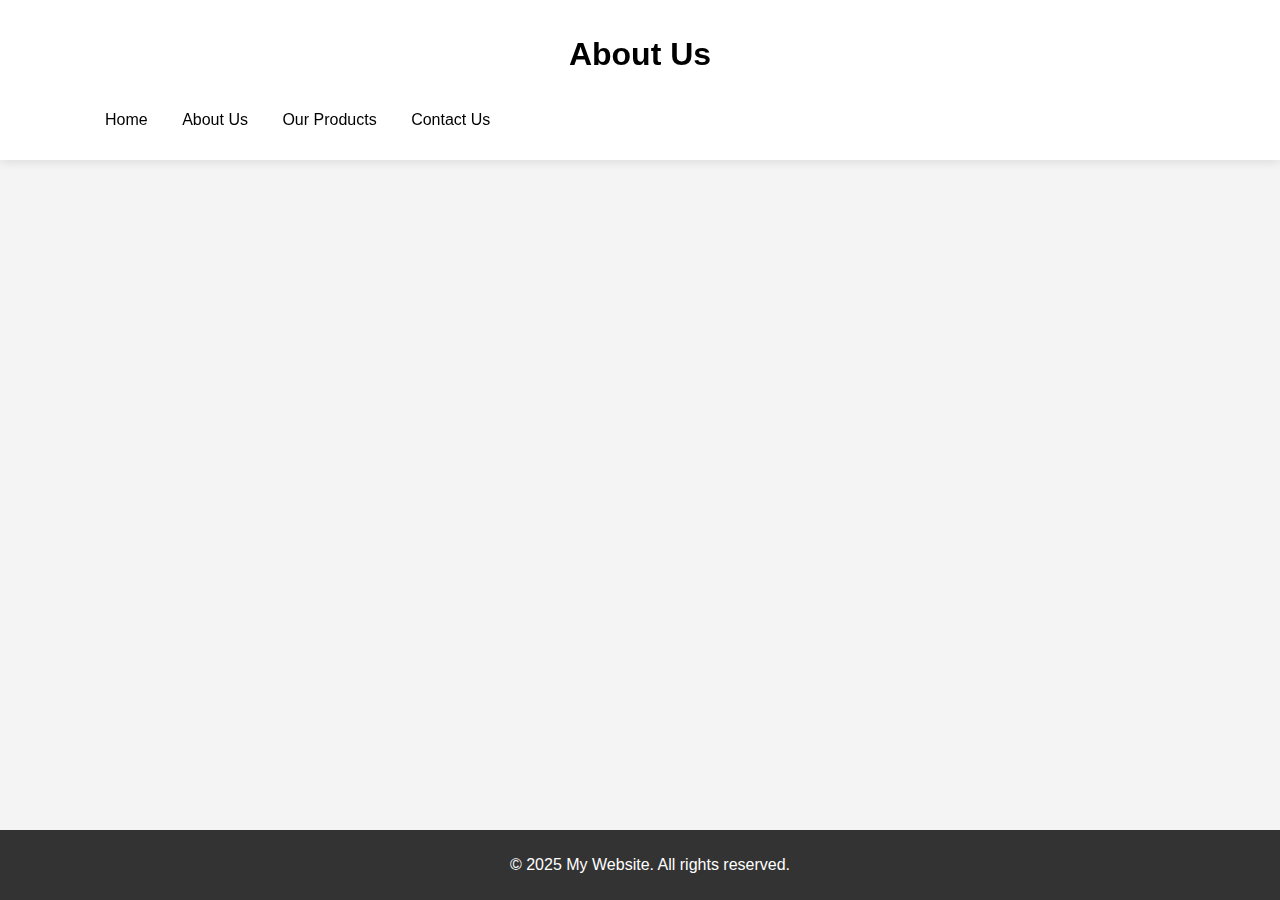
==== about.html @ 64919e8f "Initial commit - Shivam Flowers website" ====
<!DOCTYPE html>
<html lang="en">
<head>
    <meta charset="UTF-8">
    <meta name="viewport" content="width=device-width, initial-scale=1.0">
    <title>About Us - My Website</title>
    <link rel="stylesheet" href="style.css">
</head>
<body>
    <header>
        <h1>About Us</h1>
        <nav>
            <ul>
                <li><a href="index.html">Home</a></li>
                <li><a href="about.html">About Us</a></li>
                <li><a href="products.html">Our Products</a></li>
                <li><a href="contact.html">Contact Us</a></li>
            </ul>
        </nav>
    </header>

    <main>
        <h2>Who We Are</h2>
        <p>We are a company dedicated to providing quality products and services.</p>
    </main>

    <footer>
        <p>&copy; 2025 My Website. All rights reserved.</p>
    </footer>
</body>
</html>
---- style.css ----
/* General Styles */
body {
    font-family: Arial, sans-serif;
    margin: 0;
    padding: 0;
    background-color: #f4f4f4;
    text-align: center;
}

header {
    position: fixed;
    top: 0;
    left: 0;
    width: 100%;
    background: white;  /* Change as needed */
    z-index: 1000; /* Ensures it stays above everything */
    padding: 15px 0;
    box-shadow: 0px 4px 10px rgba(0, 0, 0, 0.1);
}

/* Home Section */
.home-section {
    position: relative;
    width: 100%;
    height: 400px;
    background: url('images/banner1.jpg') no-repeat center center/cover;
    display: flex;
    align-items: center;
    justify-content: center;
    text-align: center;
    color: white;
}

.home-content {
    background: rgba(0, 0, 0, 0.6);
    padding: 20px;
    border-radius: 8px;
}

.home-content h1 {
    font-size: 2.5rem;
    font-weight: bold;
}

.home-content p {
    font-size: 1.2rem;
    margin-bottom: 15px;
}

/* Button */
.btn {
    display: inline-block;
    padding: 10px 20px;
    font-size: 1rem;
    color: white;
    background: #28a745;
    text-decoration: none;
    border-radius: 5px;
    transition: 0.3s;
}

.btn:hover {
    background: #218838;
}

/* About Section */
#about {
    padding: 50px;
    background: white;
    display: flex;
    justify-content: center;
    align-items: center;
}

.about-container {
    display: flex;
    align-items: center;
    justify-content: space-between;
    max-width: 1100px;
    margin: auto;
    flex-wrap: wrap;
}

.about-text {
    flex: 1;
    padding-right: 40px;
    text-align: left;
}

.trusted-florist {
    color: #2A9D00;
    font-weight: bold;
}

.about-text h2 {
    font-size: 28px;
    color: #000;
}

.about-text p {
    font-size: 16px;
    color: #555;
    line-height: 1.6;
}

.about-link {
    color: #2A9D00;
    font-weight: bold;
    text-decoration: none;
    font-size: 16px;
}

.about-image {
    flex: 1;
}

.about-image img {
    max-width: 100%;
    border-radius: 5px;
}


/* Navigation Bar */
header {
    background: #fff;
    padding: 15px 0;
    position: fixed;
    width: 100%;
    top: 0;
    box-shadow: 0 2px 10px rgba(0, 0, 0, 0.1);
}

nav {
    display: flex;
    justify-content: space-between;
    align-items: center;
    max-width: 1100px;
    margin: auto;
    padding: 0 20px;
}

.logo {
    font-size: 20px;
    font-weight: bold;
}

nav ul {
    list-style: none;
    padding: 0;
}

nav ul li {
    display: inline;
    margin: 0 15px;
}

nav ul li a {
    text-decoration: none;
    color: black;
}

.contact-btn {
    border: 2px solid black;
    padding: 5px 10px;
    text-transform: uppercase;
}

/* Hero Section */
.hero {
    background: url('hero.jpg') no-repeat center center/cover;
    height: 80vh;
    display: flex;
    align-items: center;
    justify-content: center;
    text-align: center;
    color: white;
    position: relative;
}

.hero::before {
    content: "";
    position: absolute;
    top: 0;
    left: 0;
    width: 100%;
    height: 100%;
    background: rgba(0, 0, 0, 0.5); /* Dark overlay */
}

.hero-content {
    position: relative;
    z-index: 2;
}

.hero h1 {
    font-size: 3rem;
    font-weight: bold;
}

.hero p {
    font-size: 1.2rem;
}

.btn {
    background: green;
    color: white;
    padding: 10px 20px;
    text-decoration: none;
    display: inline-block;
    margin-top: 10px;
}

/* Banners Section */
.banners {
    display: flex;
    justify-content: center;
    margin: 40px 0;
}

.banner {
    position: relative;
    width: 45%;
    margin: 10px;
}

.banner img {
    width: 100%;
    border-radius: 5px;
}

.banner-text {
    position: absolute;
    bottom: 10%;
    left: 50%;
    transform: translateX(-50%);
    background: rgba(0, 0, 0, 0.7);
    color: white;
    padding: 10px 20px;
    border-radius: 5px;
}

/* Footer */
footer {
    background: #333;
    color: white;
    padding: 10px;
    position: fixed;
    bottom: 0;
    width: 100%;
}
/* Slideshow Container */
.slideshow {
    width: 100%;
    position: relative;
    margin: 30px auto;
}

.slideshow-container {
    max-width: 100%;
    position: relative;
    overflow: hidden;
}

.slide {
    display: none;
    position: relative;
}

.slide img {
    width: 100%;
    border-radius: 5px;
}

/* Banner Text */
.banner-text {
    position: absolute;
    bottom: 10%;
    left: 50%;
    transform: translateX(-50%);
    background: rgba(0, 0, 0, 0.7);
    color: white;
    padding: 10px 20px;
    border-radius: 5px;
}

/* Fade Animation */
.fade {
    animation: fadeEffect 1.5s ease-in-out;
}

@keyframes fadeEffect {
    from { opacity: 0.4; }
    to { opacity: 1; }
}
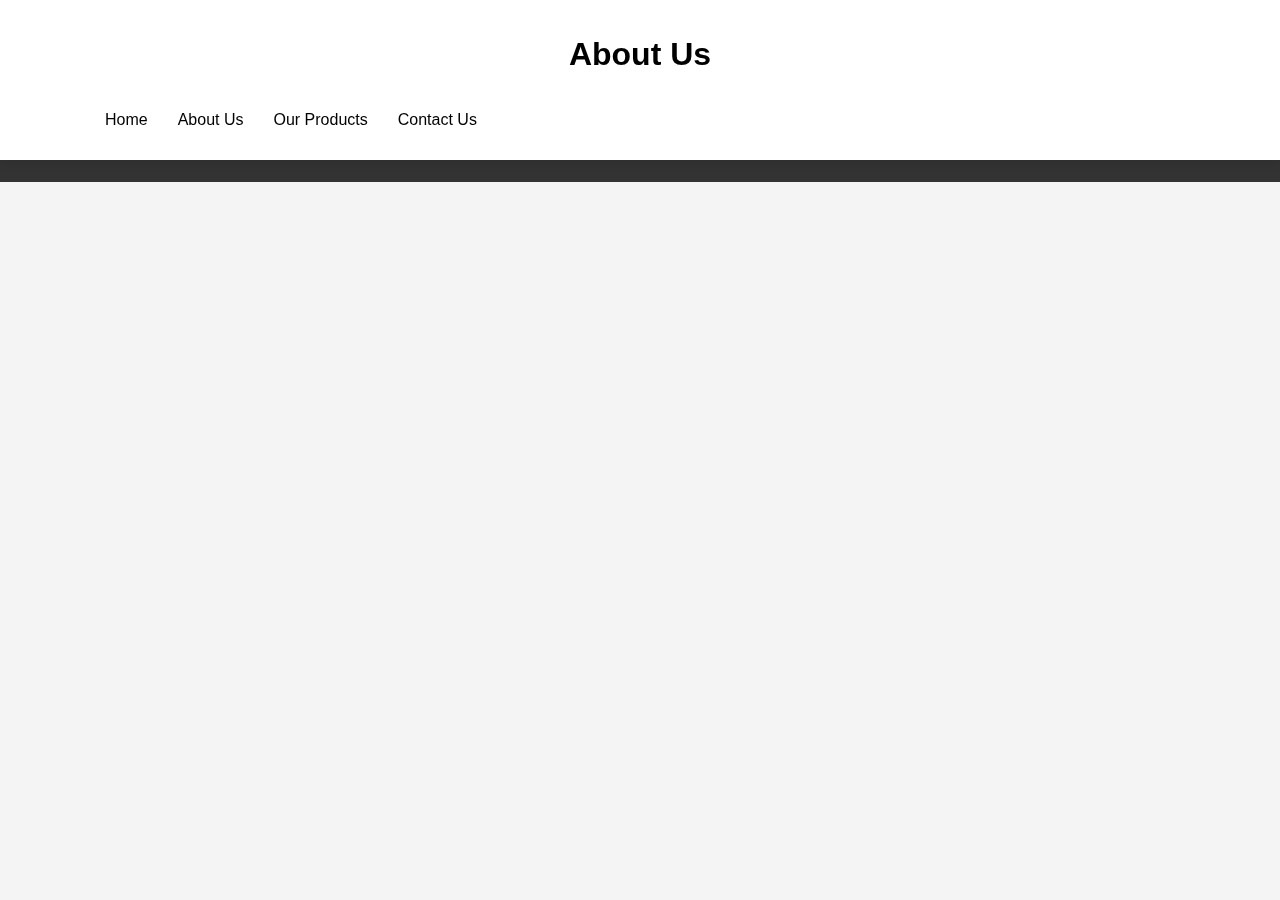
==== commit 9af7dbb4: "Add files via upload" ====
--- a/about.html
+++ b/about.html
@@ -1,31 +1,31 @@
-<!DOCTYPE html>
-<html lang="en">
-<head>
-    <meta charset="UTF-8">
-    <meta name="viewport" content="width=device-width, initial-scale=1.0">
-    <title>About Us - My Website</title>
-    <link rel="stylesheet" href="style.css">
-</head>
-<body>
-    <header>
-        <h1>About Us</h1>
-        <nav>
-            <ul>
-                <li><a href="index.html">Home</a></li>
-                <li><a href="about.html">About Us</a></li>
-                <li><a href="products.html">Our Products</a></li>
-                <li><a href="contact.html">Contact Us</a></li>
-            </ul>
-        </nav>
-    </header>
-
-    <main>
-        <h2>Who We Are</h2>
-        <p>We are a company dedicated to providing quality products and services.</p>
-    </main>
-
-    <footer>
-        <p>&copy; 2025 My Website. All rights reserved.</p>
-    </footer>
-</body>
-</html>
+<!DOCTYPE html>
+<html lang="en">
+<head>
+    <meta charset="UTF-8">
+    <meta name="viewport" content="width=device-width, initial-scale=1.0">
+    <title>About Us - My Website</title>
+    <link rel="stylesheet" href="style.css">
+</head>
+<body>
+    <header>
+        <h1>About Us</h1>
+        <nav>
+            <ul>
+                <li><a href="index.html">Home</a></li>
+                <li><a href="about.html">About Us</a></li>
+                <li><a href="products.html">Our Products</a></li>
+                <li><a href="contact.html">Contact Us</a></li>
+            </ul>
+        </nav>
+    </header>
+
+    <main>
+        <h2>Who We Are</h2>
+        <p>We are a company dedicated to providing quality products and services.</p>
+    </main>
+
+    <footer>
+        <p>&copy; 2025 My Website. All rights reserved.</p>
+    </footer>
+</body>
+</html>
--- a/style.css
+++ b/style.css
@@ -1,294 +1,543 @@
-/* General Styles */
-body {
-    font-family: Arial, sans-serif;
-    margin: 0;
-    padding: 0;
-    background-color: #f4f4f4;
-    text-align: center;
-}
-
-header {
-    position: fixed;
-    top: 0;
-    left: 0;
-    width: 100%;
-    background: white;  /* Change as needed */
-    z-index: 1000; /* Ensures it stays above everything */
-    padding: 15px 0;
-    box-shadow: 0px 4px 10px rgba(0, 0, 0, 0.1);
-}
-
-/* Home Section */
-.home-section {
-    position: relative;
-    width: 100%;
-    height: 400px;
-    background: url('images/banner1.jpg') no-repeat center center/cover;
-    display: flex;
-    align-items: center;
-    justify-content: center;
-    text-align: center;
-    color: white;
-}
-
-.home-content {
-    background: rgba(0, 0, 0, 0.6);
-    padding: 20px;
-    border-radius: 8px;
-}
-
-.home-content h1 {
-    font-size: 2.5rem;
-    font-weight: bold;
-}
-
-.home-content p {
-    font-size: 1.2rem;
-    margin-bottom: 15px;
-}
-
-/* Button */
-.btn {
-    display: inline-block;
-    padding: 10px 20px;
-    font-size: 1rem;
-    color: white;
-    background: #28a745;
-    text-decoration: none;
-    border-radius: 5px;
-    transition: 0.3s;
-}
-
-.btn:hover {
-    background: #218838;
-}
-
-/* About Section */
-#about {
-    padding: 50px;
-    background: white;
-    display: flex;
-    justify-content: center;
-    align-items: center;
-}
-
-.about-container {
-    display: flex;
-    align-items: center;
-    justify-content: space-between;
-    max-width: 1100px;
-    margin: auto;
-    flex-wrap: wrap;
-}
-
-.about-text {
-    flex: 1;
-    padding-right: 40px;
-    text-align: left;
-}
-
-.trusted-florist {
-    color: #2A9D00;
-    font-weight: bold;
-}
-
-.about-text h2 {
-    font-size: 28px;
-    color: #000;
-}
-
-.about-text p {
-    font-size: 16px;
-    color: #555;
-    line-height: 1.6;
-}
-
-.about-link {
-    color: #2A9D00;
-    font-weight: bold;
-    text-decoration: none;
-    font-size: 16px;
-}
-
-.about-image {
-    flex: 1;
-}
-
-.about-image img {
-    max-width: 100%;
-    border-radius: 5px;
-}
-
-
-/* Navigation Bar */
-header {
-    background: #fff;
-    padding: 15px 0;
-    position: fixed;
-    width: 100%;
-    top: 0;
-    box-shadow: 0 2px 10px rgba(0, 0, 0, 0.1);
-}
-
-nav {
-    display: flex;
-    justify-content: space-between;
-    align-items: center;
-    max-width: 1100px;
-    margin: auto;
-    padding: 0 20px;
-}
-
-.logo {
-    font-size: 20px;
-    font-weight: bold;
-}
-
-nav ul {
-    list-style: none;
-    padding: 0;
-}
-
-nav ul li {
-    display: inline;
-    margin: 0 15px;
-}
-
-nav ul li a {
-    text-decoration: none;
-    color: black;
-}
-
-.contact-btn {
-    border: 2px solid black;
-    padding: 5px 10px;
-    text-transform: uppercase;
-}
-
-/* Hero Section */
-.hero {
-    background: url('hero.jpg') no-repeat center center/cover;
-    height: 80vh;
-    display: flex;
-    align-items: center;
-    justify-content: center;
-    text-align: center;
-    color: white;
-    position: relative;
-}
-
-.hero::before {
-    content: "";
-    position: absolute;
-    top: 0;
-    left: 0;
-    width: 100%;
-    height: 100%;
-    background: rgba(0, 0, 0, 0.5); /* Dark overlay */
-}
-
-.hero-content {
-    position: relative;
-    z-index: 2;
-}
-
-.hero h1 {
-    font-size: 3rem;
-    font-weight: bold;
-}
-
-.hero p {
-    font-size: 1.2rem;
-}
-
-.btn {
-    background: green;
-    color: white;
-    padding: 10px 20px;
-    text-decoration: none;
-    display: inline-block;
-    margin-top: 10px;
-}
-
-/* Banners Section */
-.banners {
-    display: flex;
-    justify-content: center;
-    margin: 40px 0;
-}
-
-.banner {
-    position: relative;
-    width: 45%;
-    margin: 10px;
-}
-
-.banner img {
-    width: 100%;
-    border-radius: 5px;
-}
-
-.banner-text {
-    position: absolute;
-    bottom: 10%;
-    left: 50%;
-    transform: translateX(-50%);
-    background: rgba(0, 0, 0, 0.7);
-    color: white;
-    padding: 10px 20px;
-    border-radius: 5px;
-}
-
-/* Footer */
-footer {
-    background: #333;
-    color: white;
-    padding: 10px;
-    position: fixed;
-    bottom: 0;
-    width: 100%;
-}
-/* Slideshow Container */
-.slideshow {
-    width: 100%;
-    position: relative;
-    margin: 30px auto;
-}
-
-.slideshow-container {
-    max-width: 100%;
-    position: relative;
-    overflow: hidden;
-}
-
-.slide {
-    display: none;
-    position: relative;
-}
-
-.slide img {
-    width: 100%;
-    border-radius: 5px;
-}
-
-/* Banner Text */
-.banner-text {
-    position: absolute;
-    bottom: 10%;
-    left: 50%;
-    transform: translateX(-50%);
-    background: rgba(0, 0, 0, 0.7);
-    color: white;
-    padding: 10px 20px;
-    border-radius: 5px;
-}
-
-/* Fade Animation */
-.fade {
-    animation: fadeEffect 1.5s ease-in-out;
-}
-
-@keyframes fadeEffect {
-    from { opacity: 0.4; }
-    to { opacity: 1; }
-}
+/* =======================
+   GENERAL STYLES 
+========================== */
+body {
+    font-family: Arial, sans-serif;
+    margin: 0;
+    padding: 0;
+    background-color: #f4f4f4;
+    text-align: center;
+}
+
+/* =======================
+   HEADER & NAVIGATION  
+========================== */
+header {
+    position: fixed;
+    top: 0;
+    left: 0;
+    width: 100%;
+    background: white;
+    z-index: 1000;
+    padding: 15px 0;
+    box-shadow: 0px 4px 10px rgba(0, 0, 0, 0.1);
+}
+
+/* Sticky Header */
+.sticky-header {
+    position: sticky;
+    top: 0;
+    z-index: 1000;
+    background: white;
+    box-shadow: 0px 4px 10px rgba(0, 0, 0, 0.1);
+}
+
+nav {
+    display: flex;
+    justify-content: space-between;
+    align-items: center;
+    max-width: 1100px;
+    margin: auto;
+    padding: 0 20px;
+}
+
+.logo {
+    font-size: 20px;
+    font-weight: bold;
+}
+
+nav ul {
+    list-style: none;
+    padding: 0;
+    display: flex;
+}
+
+nav ul li {
+    margin: 0 15px;
+}
+
+nav ul li a {
+    text-decoration: none;
+    color: black;
+    transition: color 0.3s ease;
+}
+
+nav ul li a:hover {
+    color: #28a745;
+}
+
+.contact-btn {
+    border: 2px solid black;
+    padding: 5px 10px;
+    text-transform: uppercase;
+    transition: 0.3s ease;
+}
+
+.contact-btn:hover {
+    background: black;
+    color: white;
+}
+
+/* =======================
+   HERO SECTION 
+========================== */
+.hero {
+    padding-top: 80px; /* Adjust based on header height */
+    background-image: url('images/banner1.jpg'); /* Change to your desired image */
+    height: 80vh;
+    display: flex;
+    align-items: center;
+    justify-content: center;
+    text-align: center;
+    position: relative;
+    color: white;
+}
+
+.hero::before {
+    content: "";
+    position: absolute;
+    top: 0;
+    left: 0;
+    width: 100%;
+    height: 100%;
+    background: rgba(0, 0, 0, 0.5); /* Dark overlay */
+    z-index: 1;
+}
+
+.hero-content {
+    position: relative;
+    z-index: 2;
+}
+
+.hero h1 {
+    font-size: 3rem;
+    font-weight: bold;
+}
+
+.hero p {
+    font-size: 1.2rem;
+}
+
+/* =======================
+   BUTTON STYLES  
+========================== */
+.btn {
+    display: inline-block;
+    padding: 10px 20px;
+    font-size: 1rem;
+    color: white;
+    background: #28a745;
+    text-decoration: none;
+    border-radius: 5px;
+    transition: 0.3s ease;
+}
+
+.btn:hover {
+    background: #218838;
+}
+
+/* =======================
+   ABOUT SECTION  
+========================== */
+#about {
+    padding: 50px;
+    background: white;
+    display: flex;
+    justify-content: center;
+    align-items: center;
+}
+
+.about-container {
+    display: flex;
+    align-items: center;
+    justify-content: space-between;
+    max-width: 1100px;
+    margin: auto;
+    flex-wrap: wrap;
+}
+
+.about-text {
+    flex: 1;
+    padding-right: 40px;
+    text-align: left;
+}
+
+.trusted-florist {
+    color: #2A9D00;
+    font-weight: bold;
+}
+
+.about-text h2 {
+    font-size: 28px;
+    color: #000;
+}
+
+.about-text p {
+    font-size: 16px;
+    color: #555;
+    line-height: 1.6;
+}
+
+.about-link {
+    color: #2A9D00;
+    font-weight: bold;
+    text-decoration: none;
+    font-size: 16px;
+}
+
+.about-image {
+    flex: 1;
+}
+
+.about-image img {
+    max-width: 100%;
+    border-radius: 5px;
+}
+
+/* =======================
+   FEATURED PRODUCTS  
+========================== */
+.product-grid {
+    display: flex;
+    justify-content: center;
+    flex-wrap: wrap;
+    gap: 20px;
+    padding: 40px 0;
+}
+
+.product-card {
+    background: white;
+    padding: 15px;
+    text-align: center;
+    border-radius: 5px;
+    box-shadow: 0 2px 5px rgba(0, 0, 0, 0.2);
+    transition: 0.3s ease;
+}
+
+.product-card img {
+    max-width: 100%;
+    border-radius: 5px;
+}
+
+.product-card h3 {
+    margin-top: 10px;
+    font-size: 18px;
+}
+
+.product-card p {
+    font-size: 14px;
+    color: #666;
+}
+
+/* Blooming Deals Section */
+.blooming-deals {
+    text-align: center;
+    padding: 50px 20px;
+    background-color: #f3f6f1; /* Light grey background */
+}
+
+.section-subtitle {
+    color: #3A9D5D; /* Green text */
+    font-weight: bold;
+    font-size: 16px;
+    text-transform: uppercase;
+}
+
+.section-title {
+    font-size: 28px;
+    font-weight: bold;
+    margin-bottom: 30px;
+}
+
+/* Product Cards */
+.products-container {
+    display: flex;
+    justify-content: center;
+    gap: 20px;
+    flex-wrap: wrap;
+}
+
+.product-card {
+    background: white;
+    border-radius: 10px;
+    overflow: hidden;
+    width: 300px;
+    box-shadow: 0px 4px 6px rgba(0, 0, 0, 0.1);
+    text-align: left;
+    transition: transform 0.3s ease-in-out;
+}
+
+.product-card:hover {
+    transform: translateY(-5px);
+}
+
+.product-card img {
+    width: 100%;
+    height: auto;
+    border-bottom: 3px solid #3A9D5D;
+}
+
+.product-info {
+    padding: 20px;
+}
+
+.product-info h3 {
+    font-size: 18px;
+    margin-bottom: 8px;
+}
+
+.product-info p {
+    font-size: 14px;
+    color: #666;
+}
+
+/* Contact Section Styling */
+.contact-section {
+    background: #f5f7f3;
+    padding: 50px 0;
+    display: flex;
+    justify-content: center;
+}
+
+.contact-container {
+    display: flex;
+    max-width: 900px;
+    width: 90%;
+    background: white;
+    border-radius: 10px;
+    padding: 30px;
+    box-shadow: 0px 4px 6px rgba(0, 0, 0, 0.1);
+    gap: 30px;
+}
+
+.contact-form {
+    flex: 1;
+}
+
+.contact-form h3 {
+    color: #3A9D5D;
+    font-size: 14px;
+    text-transform: uppercase;
+    margin-bottom: 5px;
+}
+
+.contact-form h2 {
+    font-size: 22px;
+    margin-bottom: 15px;
+}
+
+.contact-form label {
+    font-size: 14px;
+    font-weight: bold;
+    display: block;
+    margin-top: 10px;
+}
+
+.contact-form input,
+.contact-form textarea {
+    width: 100%;
+    padding: 10px;
+    border: 1px solid #ddd;
+    border-radius: 5px;
+    font-size: 14px;
+}
+
+.contact-form textarea {
+    height: 100px;
+}
+
+.checkbox-container {
+    display: flex;
+    align-items: center;
+    margin-top: 10px;
+}
+
+.checkbox-container input {
+    margin-right: 10px;
+}
+
+.submit-button {
+    background: #3A9D5D;
+    color: white;
+    padding: 10px;
+    border: none;
+    border-radius: 5px;
+    cursor: pointer;
+    width: 100%;
+    margin-top: 15px;
+    font-size: 16px;
+}
+
+.submit-button:hover {
+    background: #2F7D48;
+}
+
+/* Contact Info Box */
+.contact-info {
+    flex: 1;
+    background: #f8f9f7;
+    padding: 20px;
+    border-radius: 10px;
+}
+
+.contact-info h3 {
+    font-size: 16px;
+    margin-bottom: 10px;
+}
+
+.contact-info p,
+.contact-info ul {
+    font-size: 14px;
+    color: #333;
+}
+
+.contact-info ul {
+    list-style: none;
+    padding: 0;
+}
+
+/* =======================
+   TESTIMONIALS SECTION  
+========================== */
+.testimonials {
+    background: #fff;
+    padding: 50px 20px;
+    text-align: center;
+}
+
+.testimonials-container {
+    max-width: 1100px;
+    margin: auto;
+    display: flex;
+    flex-wrap: wrap;
+    gap: 20px;
+    justify-content: center;
+}
+
+.testimonial {
+    background: #f8f9f7;
+    padding: 20px;
+    border-radius: 10px;
+    box-shadow: 0px 4px 6px rgba(0, 0, 0, 0.1);
+    max-width: 300px;
+    text-align: left;
+}
+
+.testimonial p {
+    font-size: 14px;
+    color: #555;
+    margin-bottom: 10px;
+}
+
+.testimonial p:last-child {
+    font-weight: bold;
+    color: #333;
+}
+
+/* =======================
+   SLIDESHOW  
+========================== */
+.slideshow-container {
+    max-width: 100%;
+    position: relative;
+    margin: auto;
+    overflow: hidden;
+}
+
+.slideshow-container {
+    position: relative;
+    height: 100vh;
+    overflow: hidden;
+}
+
+.slide {
+    display: none;
+    position: relative;
+}
+
+.slide {
+    position: absolute;
+    width: 100%;
+    height: 100%;
+    opacity: 0;
+    transition: opacity 1.5s ease-in-out;
+}
+
+.slide img {
+    width: 100%;
+    border-radius: 5px;
+}
+
+.slide img {
+    width: 100%;
+    height: 100%;
+    object-fit: cover;
+}
+
+.slide.fade {
+    animation: fadeEffect 1.5s ease-in-out;
+}
+
+.slide.fade {
+    opacity: 1;
+}
+
+@keyframes fadeEffect {
+    from { opacity: 0.4; }
+    to { opacity: 1; }
+}
+
+/* Parallax Effect */
+.parallax {
+    background-attachment: fixed;
+    background-position: center;
+    background-repeat: no-repeat;
+    background-size: cover;
+    height: 100vh;
+    display: flex;
+    align-items: center;
+    justify-content: center;
+    color: white;
+    text-align: center;
+}
+
+/* Additional Styles */
+.content-section {
+    padding: 50px 20px;
+    background: #f5f7f3;
+}
+
+.section-title {
+    font-size: 28px;
+    font-weight: bold;
+    margin-bottom: 30px;
+}
+
+.section-subtitle {
+    color: #3A9D5D;
+    font-weight: bold;
+    font-size: 16px;
+    text-transform: uppercase;
+}
+
+/* =======================
+   FOOTER  
+========================== */
+footer {
+    background: #333;
+    color: white;
+    padding: 15px;
+    text-align: center;
+    position: relative;
+    bottom: 0;
+    width: 100%;
+}
+
+footer a {
+    color: #28a745;
+    text-decoration: none;
+}
+
+footer a:hover {
+    text-decoration: underline;
+}
